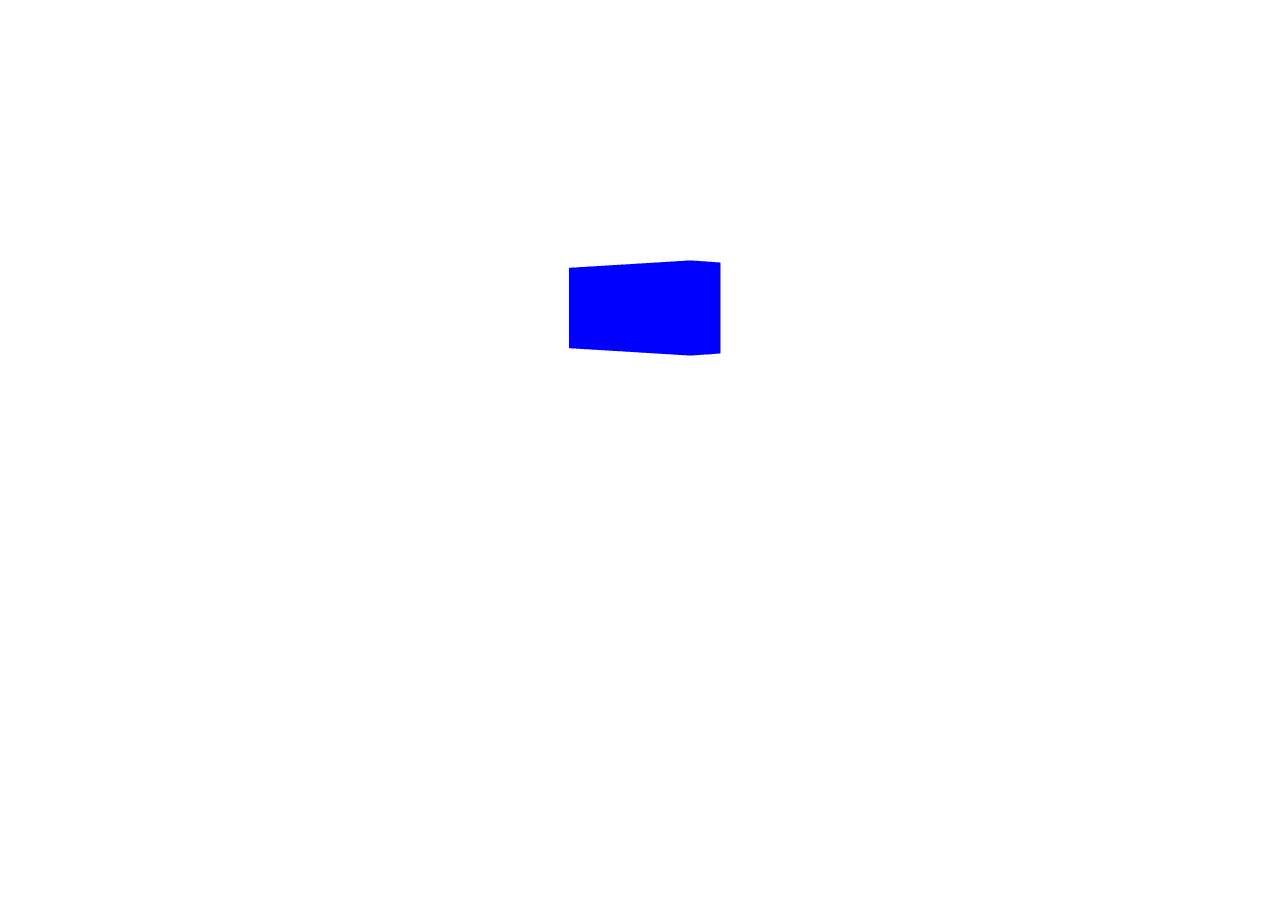
==== index1.html @ 4e3658a1 "封装整合" ====
<!DOCTYPE html>
<html>
    <head>
        <meta charset="UTF-8">
        <title>F1</title>
        <script src="js/three.js"></script>
        <style type="text/css">
            div#canvas-frame {
                border: none;
                cursor: pointer;
                width: 100%;
                height: 600px;
                background-color: #EEEEEE;
            }

        </style>
        <script>
            var renderer;
            function initThree() {
                width = document.getElementById('canvas-frame').clientWidth;
                height = document.getElementById('canvas-frame').clientHeight;
                renderer = new THREE.WebGLRenderer({
                    antialias : true
                });
                renderer.setSize(width, height);
                document.getElementById('canvas-frame').appendChild(renderer.domElement);
                renderer.setClearColor(0xFFFFFF, 1.0);
            }

            var camera;
            function initCamera() {
                camera = new THREE.PerspectiveCamera(45, width / height, 1, 10000);
                camera.position.x = 600;
                camera.position.y = 0;
                camera.position.z = 600;
                camera.up.x = 0;
                camera.up.y = 1;
                camera.up.z = 0;
                camera.lookAt({
                    x : 0,
                    y : 0,
                    z : 0
                });
            }

            var scene;
            function initScene() {
                scene = new THREE.Scene();
            }

            var light;
            function initLight() {
            // A start
                light = new THREE.AmbientLight(0x0000FF);
                light.position.set(100, 100, 200);
                scene.add(light);
            // A end

            }

            var cube;
            function initObject() {
                var geometry = new THREE.CubeGeometry( 200, 100, 50,4,4);
                // B start
                var material = new THREE.MeshLambertMaterial( { color:0xffffff} );
                // B end
                var mesh = new THREE.Mesh( geometry,material);
                mesh.position = new THREE.Vector3(0,0,0);
                scene.add(mesh);
            }

            function threeStart() {
                initThree();
                initCamera();
                initScene();
                initLight();
                initObject();
                renderer.clear();
                renderer.render(scene, camera);
            }

        </script>
    </head>

    <body onload="threeStart();">
        <div id="canvas-frame"></div>
    </body>
</html>
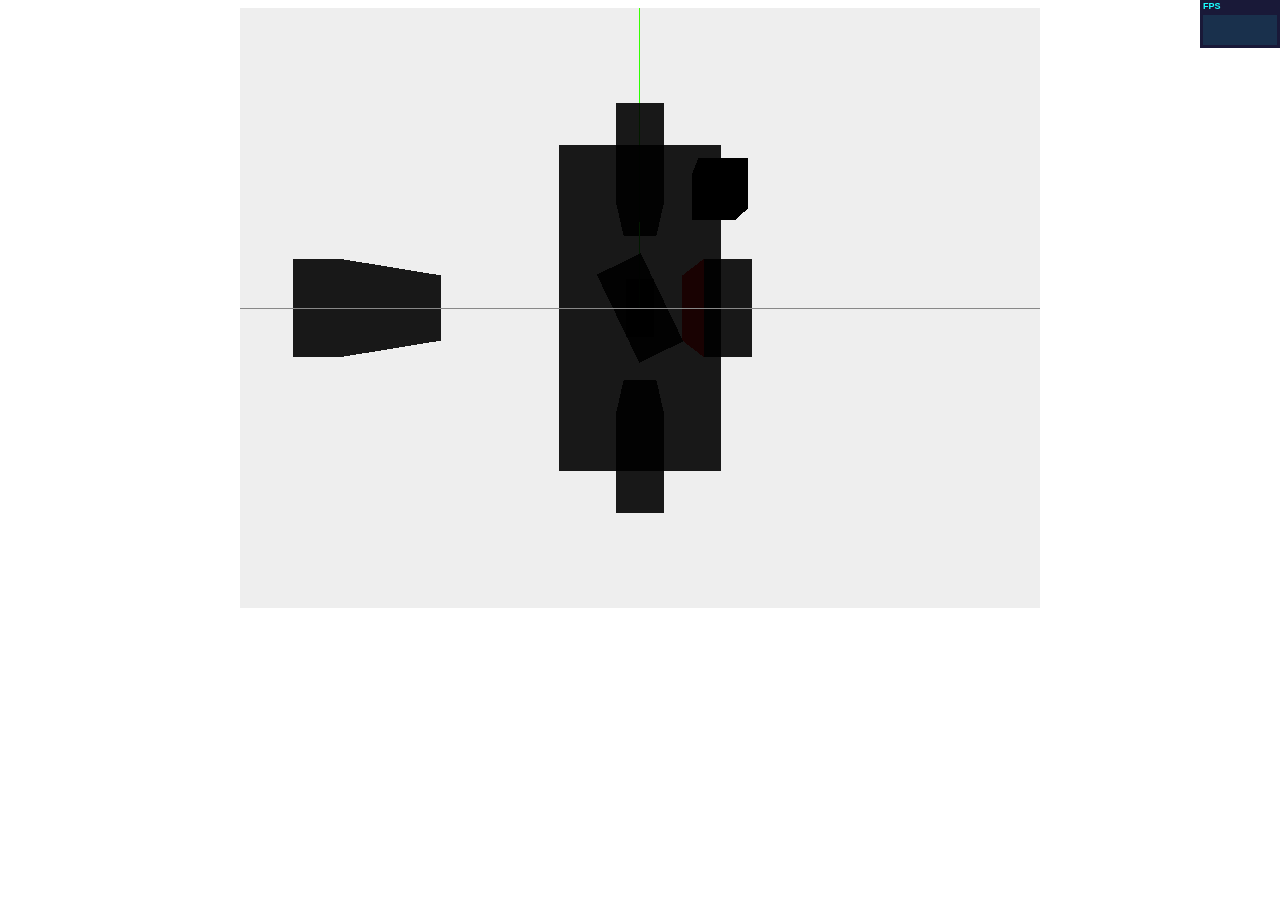
==== commit 5bef3ab3: "增加 鼠标控制相机视角，焦距" ====
--- a/index1.html
+++ b/index1.html
@@ -1,88 +1,150 @@
 <!DOCTYPE html>
-<html>
-    <head>
-        <meta charset="UTF-8">
-        <title>F1</title>
-        <script src="js/three.js"></script>
-        <style type="text/css">
-            div#canvas-frame {
-                border: none;
-                cursor: pointer;
-                width: 100%;
-                height: 600px;
-                background-color: #EEEEEE;
+<html lang="en">
+<head>
+    <title>F1</title>
+    <meta charset="UTF-8">
+    <meta name="viewport" content="width=device-width, user-scalable=no, minimum-scale=1.0, maximum-scale=1.0">
+    <link rel="stylesheet" type="text/css" href="css/index.css" />
+</head>
+<script src="js/three.js"></script>
+<script src="js/stats.js"></script>
+<script src="js/tween.js"></script>
+<script src="js/clock.js"></script>
+<script src="js/index.js"></script>
+<body>
+<div id="threeScene" class="threeScene"></div>
+</body>
+<script>
+
+    var cCamera, cScene, cThree, swidth, sheight, cFov, cNear, cFar;
+    var cContainer = document.getElementById("threeScene");
+    swidth = cContainer.clientWidth;
+    sheight= cContainer.clientHeight;
+    // 初始化场景 start
+    cScene = new THREE.Scene();
+    // end
+    // 初始化渲染器 start
+    cThree = new THREE.WebGLRenderer();
+    cThree.setSize(swidth, sheight);
+    cContainer.appendChild(cThree.domElement);
+    cThree.setClearColor(0xeeeeee, 1.0);
+    // end
+    // 初始化网格 start
+    var grid = setGrid( { c:cScene, w:1000, sw:20 } );
+    // end
+    // 初始化灯光 start
+    var light = setLight( { c:cScene, t:1, s:0xff0000, x:0, y:0, z:50 } );
+    // end
+    // 初始化性能监视器 start
+    var stats = new Stats();
+    stats.domElement.style.position = 'absolute';
+    stats.domElement.style.left = 'auto';
+    stats.domElement.style.right = '0px';
+    stats.domElement.style.top = '0px';
+    cContainer.appendChild(stats.domElement);
+    // end
+    clock();
+    // 初始化相机 start
+    cFov = 75;
+    cNear= 1;
+    cFar = 10000;
+    cCamera = new THREE.PerspectiveCamera(cFov, swidth / sheight, cNear, cFar);
+    cCamera.position.x = 300;             //相机的位置
+    cCamera.position.y = 200;
+    cCamera.position.z = 320;
+    cCamera.up.x = 0;                     //相机以哪个方向为上方（默认y轴为上方），就是躺着看，趴着看，侧着看的区别
+    cCamera.up.y = 1;
+    cCamera.up.z = 0;
+    cCamera.lookAt({x:0,y:0,z:0});        //相机看向坐标哪个方向
+
+    cContainer.addEventListener( 'mousedown', mousedown, false );
+    cContainer.addEventListener( 'mousemove', mousemove, false );
+    cContainer.addEventListener( 'mouseup', mouseup, false );
+    cContainer.addEventListener('mousewheel', mousewheel, false);
+
+    var isUserInteracting = false,
+        onMouseDownMouseX = 0, onMouseDownMouseY = 0,
+        lon = 0, onMouseDownLon = 0,
+        lat = 0, onMouseDownLat = 0,
+        phi = 0, theta = 0,
+        distance = 500,
+        onPointerDownPointerX = 0,
+        onPointerDownPointerY = 0,
+        onPointerDownLon = 0,
+        onPointerDownLat = 0;
+
+    function mousewheel(e){
+        e.preventDefault();
+        if (e.wheelDelta) {  //判断浏览器IE，谷歌滑轮事件
+            if (e.wheelDelta > 0) { //当滑轮向上滚动时
+                cFov -= (cNear < cFov ? 2 : 0);
             }
+            if (e.wheelDelta < 0) { //当滑轮向下滚动时
+                cFov += (cFov < cFar ? 2 : 0);
+            }
+        } else if (e.detail) {  //Firefox滑轮事件
+            if (e.detail > 0) { //当滑轮向上滚动时
+                cFov -= 2;
+            }
+            if (e.detail < 0) { //当滑轮向下滚动时
+                cFov += 2;
+            }
+        }
+        cCamera.fov = cFov;
+        cCamera.updateProjectionMatrix();
+    }
+    function mousedown( event ) {
+        event.preventDefault();
+        isUserInteracting = true;
+        onPointerDownPointerX = event.clientX;
+        onPointerDownPointerY = event.clientY;
+        onPointerDownLon = lon;
+        onPointerDownLat = lat;
+    }
+    function mousemove( event ) {
+        if ( isUserInteracting === true ) {
+            lon = ( onPointerDownPointerX - event.clientX ) * 0.1 + onPointerDownLon;
+            lat = ( event.clientY - onPointerDownPointerY ) * 0.1 + onPointerDownLat;
+        }
+    }
+    function mouseup( event ) {
+        isUserInteracting = false;
+    }
+    function updCamera(){
+        lat = Math.max( - 85, Math.min( 85, lat ) );
+        phi = THREE.Math.degToRad( 90 - lat );
+        theta = THREE.Math.degToRad( lon );
+        cCamera.position.x = distance * Math.sin( phi ) * Math.cos( theta );
+        cCamera.position.y = distance * Math.cos( phi );
+        cCamera.position.z = -distance * Math.sin( phi ) * Math.sin( theta );
+        cCamera.lookAt({x:0,y:0,z:0});
+    }
+    // end
+    // 立方体 start
+    var c1 = setCube({c:cScene, s:0x000000, w:200, h:100, d:50});
+    setCube({c:cScene, s:0xffffff, w:200, h:100, d:50, x:280});
+    setCube({c:cScene, s:0xffffff, w:200, h:100, d:50, x:-280});
+    setCube({c:cScene, s:0xffffff, w:200, h:100, d:50, y:160});
+    setCube({c:cScene, s:0xffffff, w:200, h:100, d:50, y:-160});
+    setCube({c:cScene, s:0xffffff, w:200, h:100, d:50, z:-90});
+    setCube({c:cScene, s:0xffffff, w:200, h:100, d:50, z:330});
+    var geometry = new THREE.CubeGeometry(120, 120, 120);
+    var texture = new THREE.Texture( canvas);
+    var material = new THREE.MeshBasicMaterial({map:texture});
+    texture.needsUpdate = true;
+    var mesh = new THREE.Mesh( geometry,material );
+    mesh.position.set(-500,300,-200);
+    cScene.add( mesh );
+    // end
 
-        </style>
-        <script>
-            var renderer;
-            function initThree() {
-                width = document.getElementById('canvas-frame').clientWidth;
-                height = document.getElementById('canvas-frame').clientHeight;
-                renderer = new THREE.WebGLRenderer({
-                    antialias : true
-                });
-                renderer.setSize(width, height);
-                document.getElementById('canvas-frame').appendChild(renderer.domElement);
-                renderer.setClearColor(0xFFFFFF, 1.0);
-            }
+    function render(){
+        c1.rotateX(0.01);
+        requestAnimationFrame(render);
+        updCamera();
+        cThree.render(cScene, cCamera);
+        stats.update();
+    }
+    render();
 
-            var camera;
-            function initCamera() {
-                camera = new THREE.PerspectiveCamera(45, width / height, 1, 10000);
-                camera.position.x = 600;
-                camera.position.y = 0;
-                camera.position.z = 600;
-                camera.up.x = 0;
-                camera.up.y = 1;
-                camera.up.z = 0;
-                camera.lookAt({
-                    x : 0,
-                    y : 0,
-                    z : 0
-                });
-            }
-
-            var scene;
-            function initScene() {
-                scene = new THREE.Scene();
-            }
-
-            var light;
-            function initLight() {
-            // A start
-                light = new THREE.AmbientLight(0x0000FF);
-                light.position.set(100, 100, 200);
-                scene.add(light);
-            // A end
-
-            }
-
-            var cube;
-            function initObject() {
-                var geometry = new THREE.CubeGeometry( 200, 100, 50,4,4);
-                // B start
-                var material = new THREE.MeshLambertMaterial( { color:0xffffff} );
-                // B end
-                var mesh = new THREE.Mesh( geometry,material);
-                mesh.position = new THREE.Vector3(0,0,0);
-                scene.add(mesh);
-            }
-
-            function threeStart() {
-                initThree();
-                initCamera();
-                initScene();
-                initLight();
-                initObject();
-                renderer.clear();
-                renderer.render(scene, camera);
-            }
-
-        </script>
-    </head>
-
-    <body onload="threeStart();">
-        <div id="canvas-frame"></div>
-    </body>
+</script>
 </html>--- a/css/index.css
+++ b/css/index.css
@@ -0,0 +1,9 @@
+canvas{
+    width:100%;
+    height:100%;
+}
+.threeScene{
+    width:800px;
+    height:600px;
+    margin: 0 auto;
+}